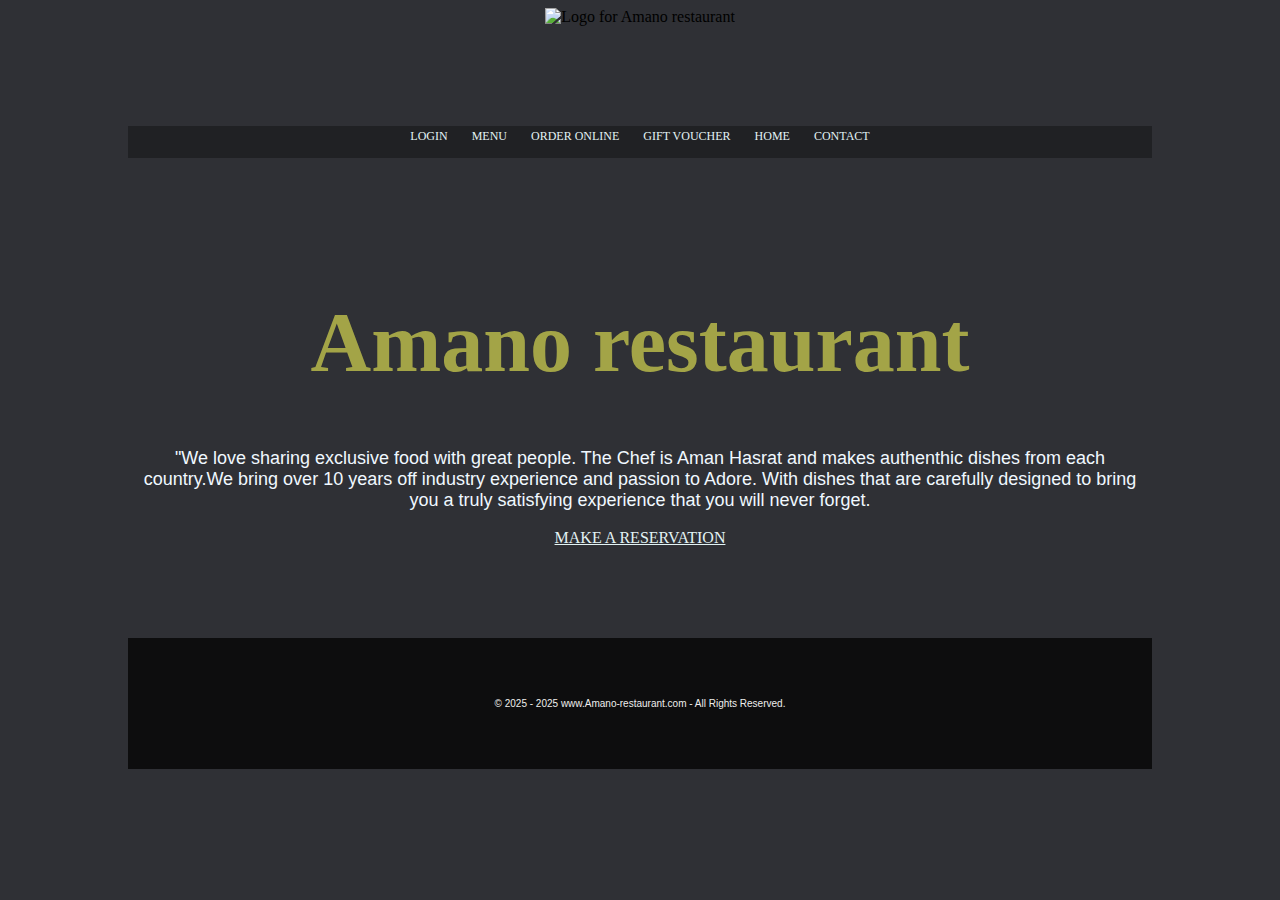
==== My project (1)/index.html @ 009c0cd5 "init" ====
<!DOCTYPE html>
<html lang="en">
<head>
    <meta charset="UTF-8">
    <meta name="viewport" content="width=device-width, initial-scale=1.0">
    <title>ANd9GcQhIm3kSnMQ--cb-VPkiV3Mx5Lf3KAGfFnrk0kHIWZn7FPGjiXBTazzPdurAOCvsmfbQww restaurant</title>
    <link rel="stylesheet" href="style.css">

</head>
<body>
<div class="container">

    <header>
        <img src="https://encrypted-tbn0.gstatic.com/images?q=tbn:ANd9GcQhIm3kSnMQ--cb-VPkiV3Mx5Lf3KAGfFnrk0kHIWZn7FPGjiXBTazzPdurAOCvsmfbQww&usqp=CAU" alt="Logo for Amano restaurant">
    </header>
    <nav>
        <a href="login.html">LOGIN</a>
        <a href="menu.html">MENU</a>
        <a href="#">ORDER ONLINE</a>
        <a href="#">GIFT VOUCHER</a>
        <a href="#">HOME</a>
        <a href="contact.html">CONTACT</a>
    </nav>
    
    <main> 
    <h1>Amano restaurant</h1>
    <p>"We love sharing exclusive food with great people. The Chef is Aman Hasrat and makes authenthic dishes from each country.We bring over 10 years off industry experience and passion to Adore. With dishes that are carefully designed to bring you a truly satisfying experience that you will never forget.  <p></p>
    <a href="mailto:aman@mywebsite.com?Subject=Reservation" >MAKE A RESERVATION</a>
</main>


<section>

<script type='text/javascript' src="//www.opentable.com/widget/reservation/loader?rid=412810&type=standard&theme=standard&iframe=true&overlay=false&domain=com&lang=en-US"></script>

</section>

    <footer> 
        <p>© 2025 - 2025 www.Amano-restaurant.com - All Rights Reserved.</p>
    </footer>

    <div></div>
</body>
</html>
---- My project (1)/style.css ----
body {
  background-color: #2f3035;
  background-image: url(https://img.freepik.com/premium-photo/elegant-select-restaurant-table_700226-3252.jpg);
  background-size: cover;
  background-repeat: no-repeat;
  background-position: center;
}



.container {
    margin-left: auto;
    margin-right: auto;
    width: 1024px;

}

header {
height: 118px; 
text-align: center;
}

nav {
background-color: rgba(0, 0, 0, 0.311);
text-align: center;
padding: top 14px;
padding-bottom: 14px;

}

main {
    height: 400px; 
    text-align: center;
    padding-top: 80px;
    padding-left: 15px;
    padding-right: 15px;
    }

    footer {
        background-color:rgba(0, 0, 0, 0.725);
    padding-top: 50px; 
    padding-bottom: 50px;
        
    
        }

        h1{
font-size: 84px;
color: rgba(179, 181, 74, 0.873);
font-family: cursive;
text-align: center;
        }

p{
      font-size: 18px;
      color: aliceblue;
     font-family: Arial, Helvetica, sans-serif;
                    }

 a{
  color:rgb(227, 243, 244)

   }

   nav a {
  text-decoration: none;
  font-size: 12px;
  padding-left: 10px;
  padding-right: 10px;
     }

     footer p {
font-size: 10px;
text-align: center;
color: rgb(237, 237, 237);
    }
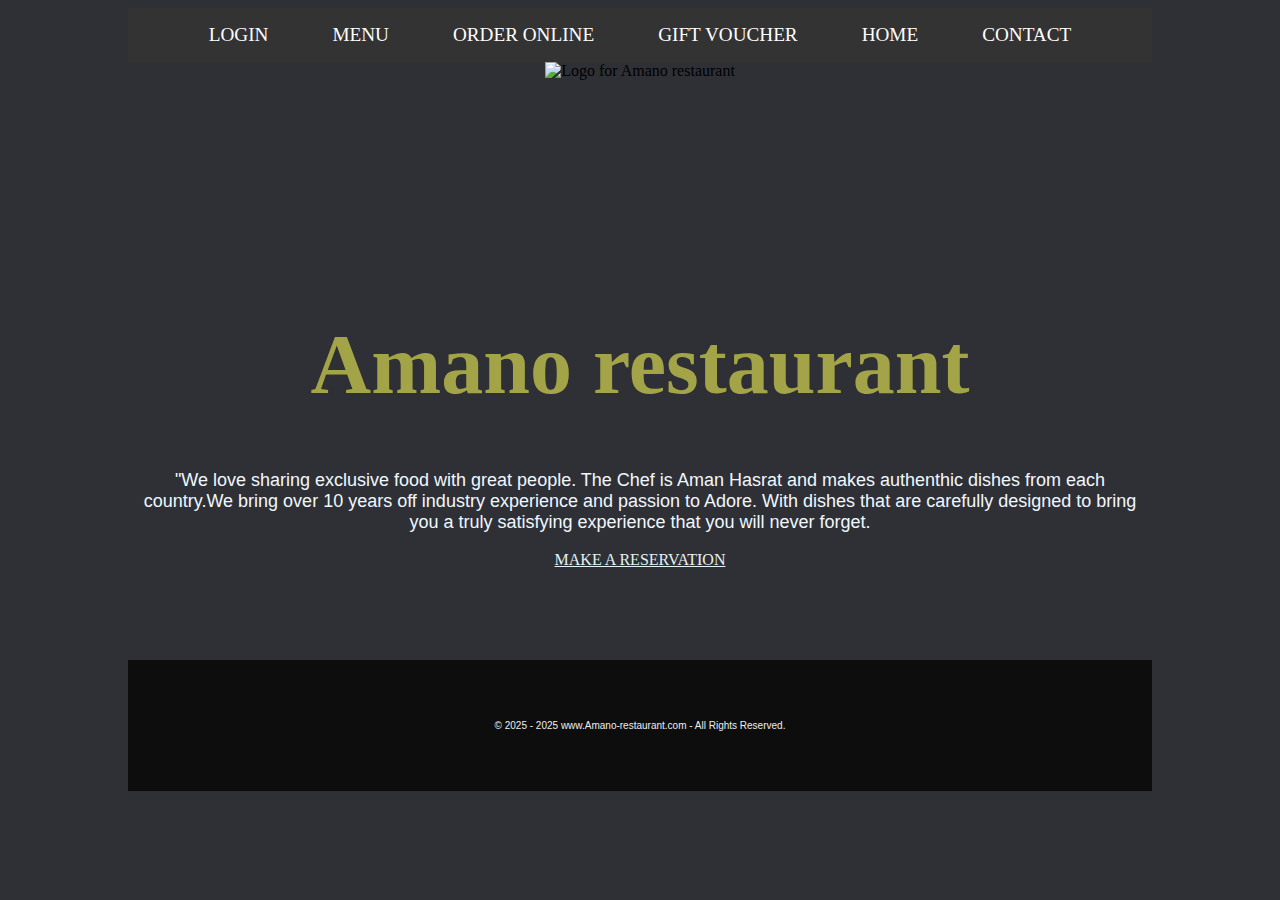
==== commit 15fdb32e: "Update index.html" ====
--- a/My project (1)/index.html
+++ b/My project (1)/index.html
@@ -8,11 +8,29 @@
 
 </head>
 <body>
+    <div class=".logo"></div>
 <div class="container">
 
-    <header>
-        <img src="https://encrypted-tbn0.gstatic.com/images?q=tbn:ANd9GcQhIm3kSnMQ--cb-VPkiV3Mx5Lf3KAGfFnrk0kHIWZn7FPGjiXBTazzPdurAOCvsmfbQww&usqp=CAU" alt="Logo for Amano restaurant">
-    </header>
+    <style>
+      
+nav {
+    background-color: #333;
+    padding: 1rem;
+    text-align: center;
+}
+
+nav a {
+    color: white;
+    margin: 0 20px;
+    text-decoration: none;
+    font-size: 1.2rem;
+}
+
+nav a:hover {
+    text-decoration: underline;
+}   
+    </style>
+
     <nav>
         <a href="login.html">LOGIN</a>
         <a href="menu.html">MENU</a>
@@ -21,6 +39,11 @@
         <a href="#">HOME</a>
         <a href="contact.html">CONTACT</a>
     </nav>
+
+    <header>
+        <img src="https://encrypted-tbn0.gstatic.com/images?q=tbn:ANd9GcQhIm3kSnMQ--cb-VPkiV3Mx5Lf3KAGfFnrk0kHIWZn7FPGjiXBTazzPdurAOCvsmfbQww&usqp=CAU" alt="Logo for Amano restaurant">
+    </header>
+  
     
     <main> 
     <h1>Amano restaurant</h1>
@@ -30,7 +53,7 @@
 
 
 <section>
-
+   
 <script type='text/javascript' src="//www.opentable.com/widget/reservation/loader?rid=412810&type=standard&theme=standard&iframe=true&overlay=false&domain=com&lang=en-US"></script>
 
 </section>
@@ -41,4 +64,4 @@
 
     <div></div>
 </body>
-</html>+</html>
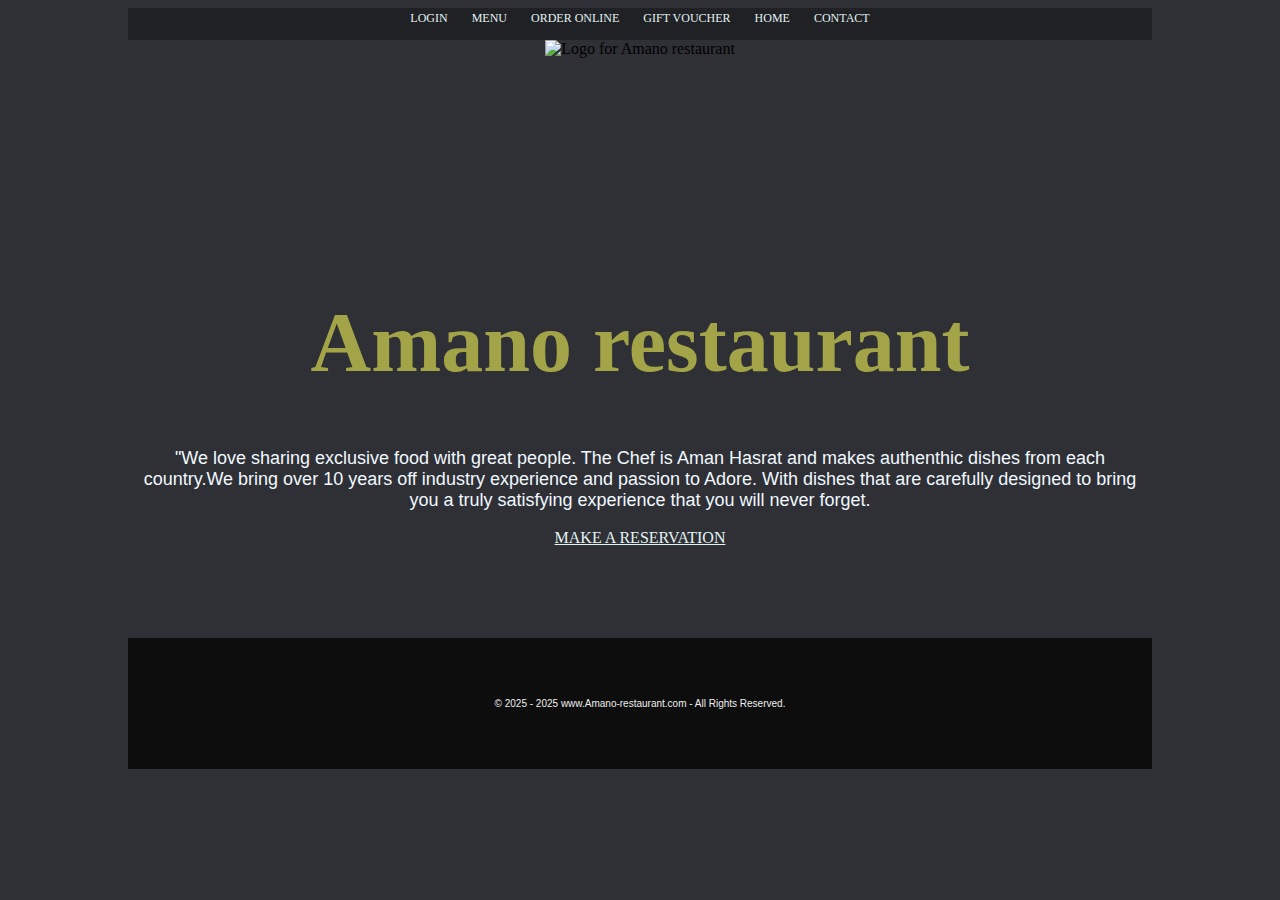
==== commit fcfc3607: "Update index.html" ====
--- a/My project (1)/index.html
+++ b/My project (1)/index.html
@@ -12,23 +12,7 @@
 <div class="container">
 
     <style>
-      
-nav {
-    background-color: #333;
-    padding: 1rem;
-    text-align: center;
-}
-
-nav a {
-    color: white;
-    margin: 0 20px;
-    text-decoration: none;
-    font-size: 1.2rem;
-}
-
-nav a:hover {
-    text-decoration: underline;
-}   
+ 
     </style>
 
     <nav>
--- a/My project (1)/style.css
+++ b/My project (1)/style.css
@@ -73,4 +73,4 @@
 font-size: 10px;
 text-align: center;
 color: rgb(237, 237, 237);
-    }+    }
